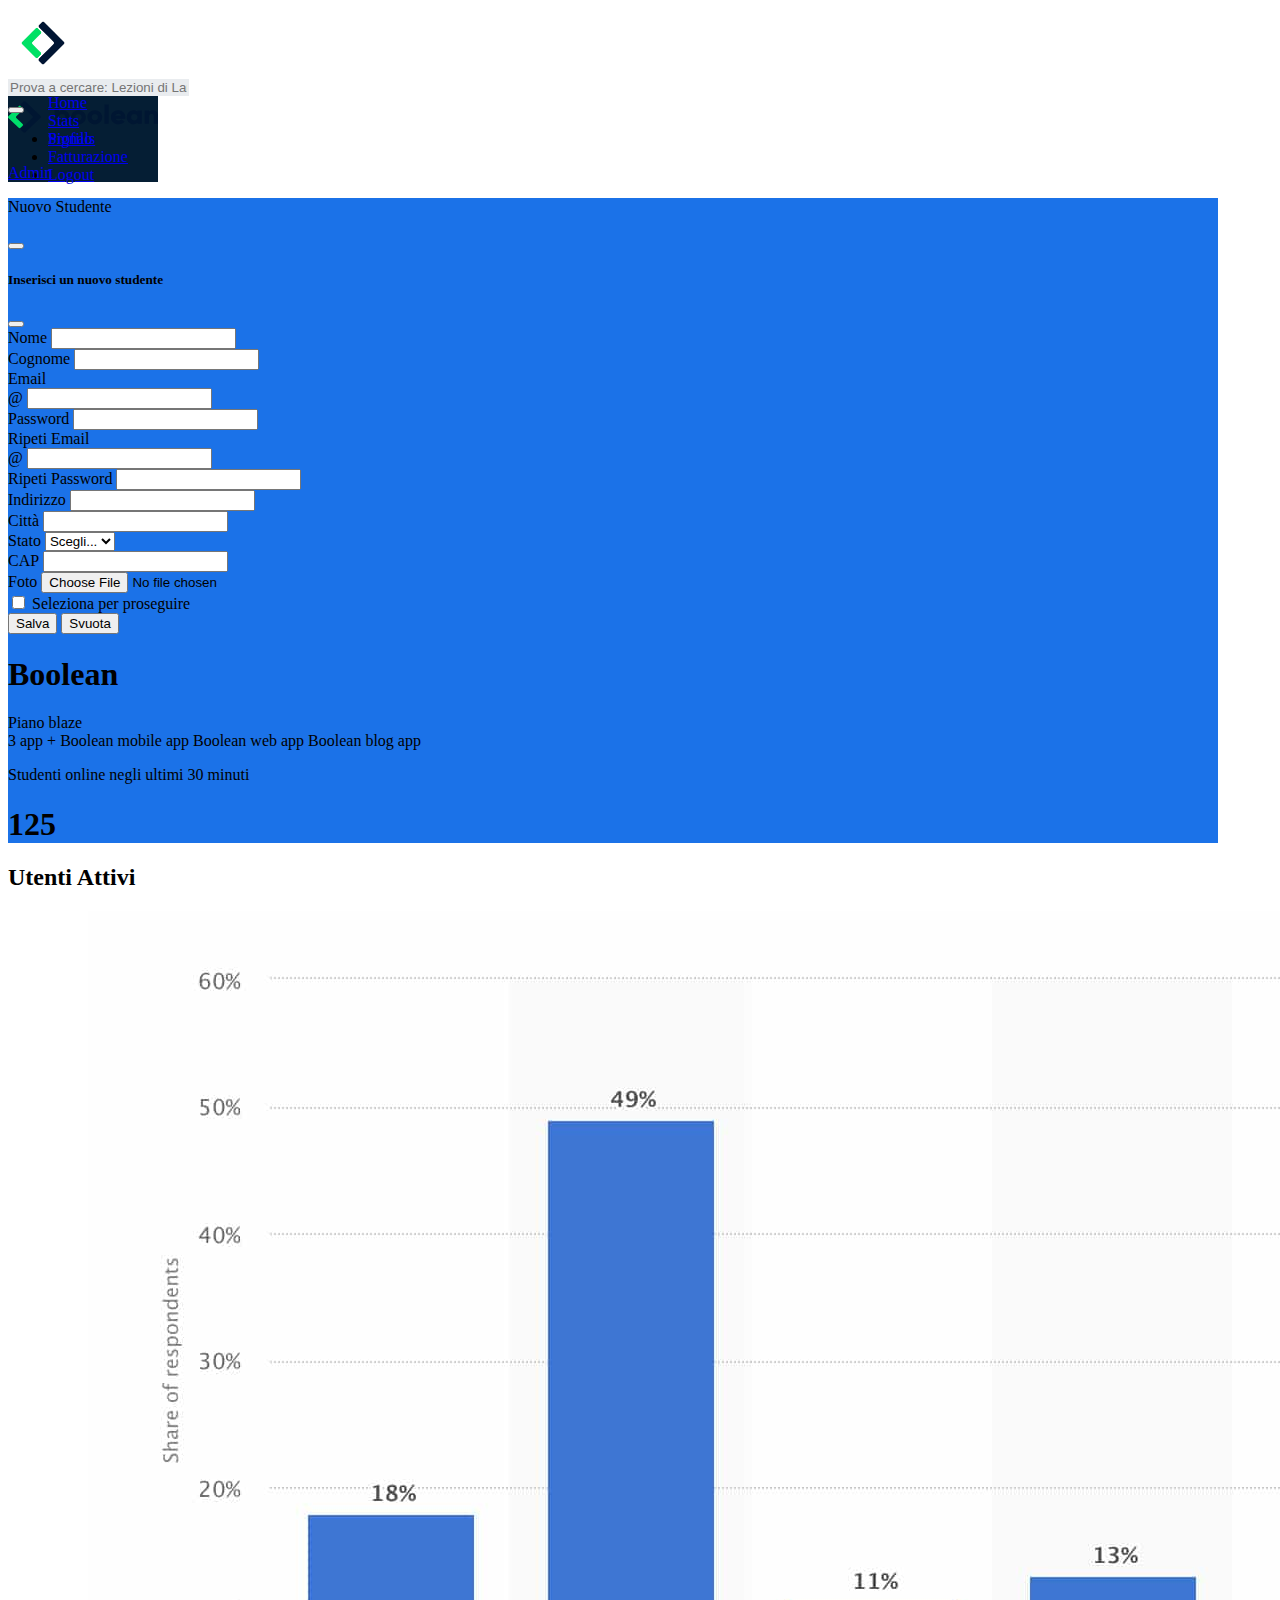
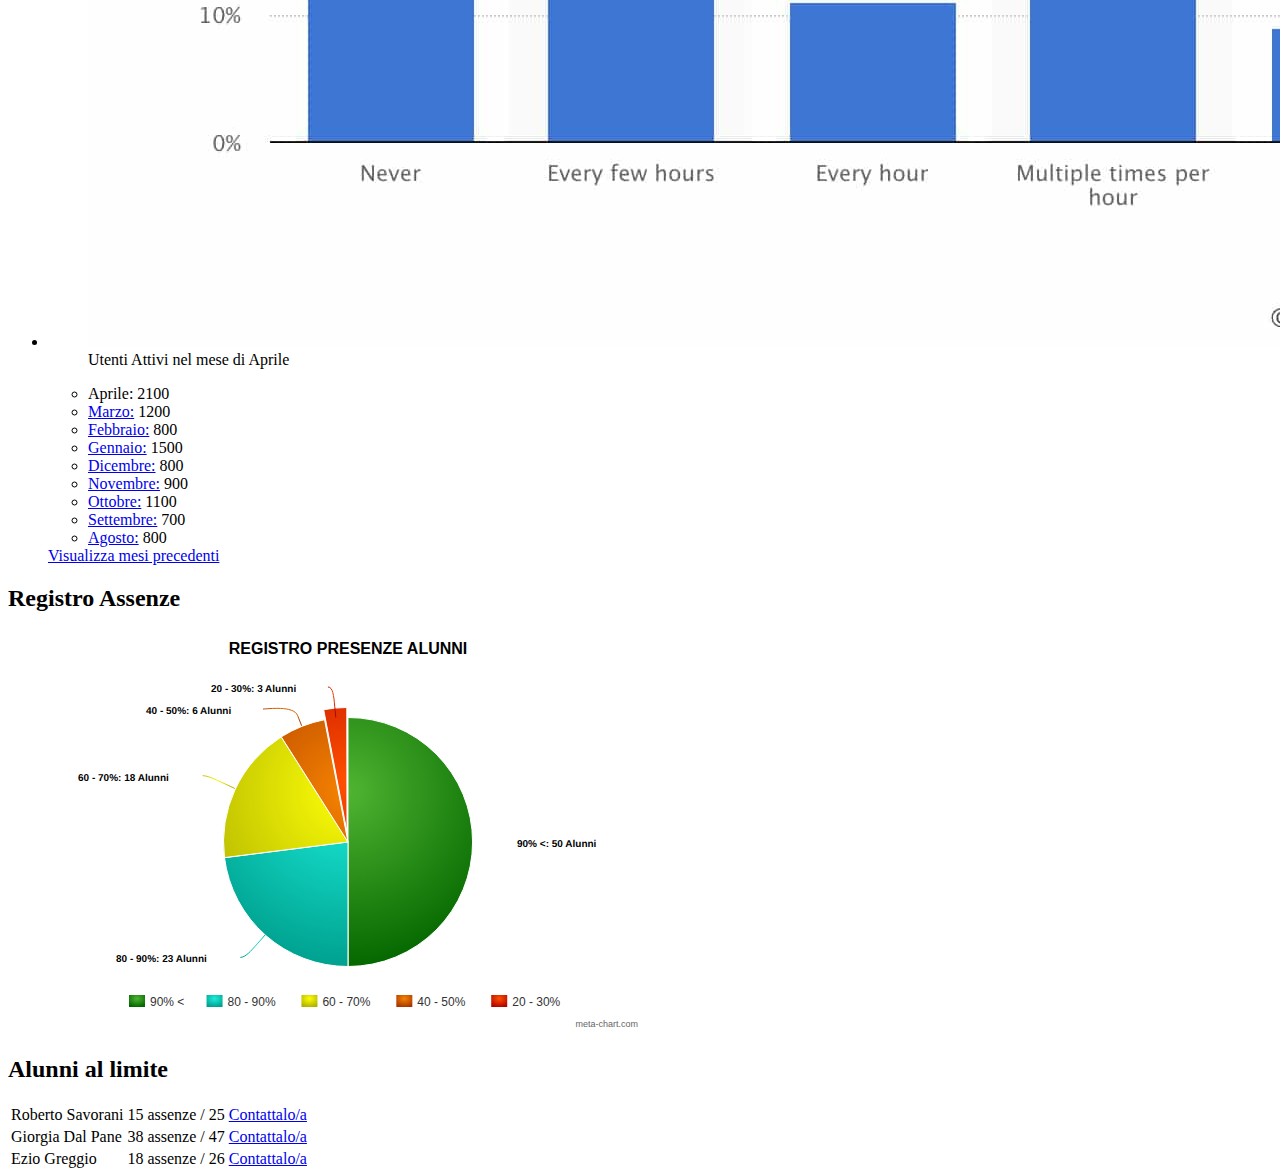
==== stats.html @ 3ed22484 "added new dashboard page called stats" ====
<!DOCTYPE html>
<html lang="en">
<head>
    <meta charset="UTF-8">
    <meta http-equiv="X-UA-Compatible" content="IE=edge">
    <meta name="viewport" content="width=device-width, initial-scale=1.0">
    <link href="https://cdn.jsdelivr.net/npm/bootstrap@5.2.3/dist/css/bootstrap.min.css" rel="stylesheet" integrity="sha384-rbsA2VBKQhggwzxH7pPCaAqO46MgnOM80zW1RWuH61DGLwZJEdK2Kadq2F9CUG65" crossorigin="anonymous">
    <link rel="stylesheet" href="./css/style.css">
    <link rel="stylesheet" href="https://cdnjs.cloudflare.com/ajax/libs/font-awesome/6.4.0/css/all.min.css" integrity="sha512-iecdLmaskl7CVkqkXNQ/ZH/XLlvWZOJyj7Yy7tcenmpD1ypASozpmT/E0iPtmFIB46ZmdtAc9eNBvH0H/ZpiBw==" crossorigin="anonymous" referrerpolicy="no-referrer" />
    <title>Boolean Dashboard - Stats</title>
    <script src="https://cdn.jsdelivr.net/npm/bootstrap@5.2.3/dist/js/bootstrap.bundle.min.js" integrity="sha384-kenU1KFdBIe4zVF0s0G1M5b4hcpxyD9F7jL+jjXkk+Q2h455rYXK/7HAuoJl+0I4" crossorigin="anonymous"></script>
</head>
<body>
    <header id="header">
            <div class="d-flex align-items-center">
                <div class="ivy_logo-box">
                    <img src="./img/mobile-logo.png" alt="boolean short logo" class="d-block d-lg-none">
                    <img src="./img/logo.svg" alt="boolean logo" class="d-none d-lg-block ps-2">
                </div>
                <div class="flex-grow-1 px-3">
                    <div class="input-group input-group-lg">
                        <span class="ivy_searchbar input-group-text" id="inputGroup-sizing-lg">
                            <i class="fa-solid fa-magnifying-glass"></i>
                        </span>
                        <input type="text" class="ivy_searchbar form-control" aria-label="Sizing example input" aria-describedby="inputGroup-sizing-lg" placeholder="Prova a cercare: Lezioni di Laravel">
                    </div>
                </div>
                <div class="px-1 d-flex align-items-center">
                    <i class="fa-solid fa-list-ul text-secondary ps-2 pe-4 d-none d-lg-inline-block"></i>
                    <i class="fa-solid fa-circle-question text-secondary pe-4 d-none d-lg-inline-block"></i>
                    <i class="fa-solid fa-ellipsis-vertical text-secondary pe-4 d-none d-lg-inline-block"></i>
                    <div class="dropdown">
                        <button class="border-0 bg-transparent p-0 m-0" type="button" data-bs-toggle="dropdown" aria-expanded="false">
                            <i class="fa-solid fa-bell text-warning pe-2"></i>
                        </button>
                        <ul class="dropdown-menu">
                            <li><a class="dropdown-item" href="#">Profilo </a></li>
                            <li><a class="dropdown-item" href="#">Fatturazione</a></li>
                            <li><a class="dropdown-item" href="#">Logout</a></li>
                        </ul>
                    </div>
                </div>
            </div>
    </header>
    <section id="content" class="d-flex text-white">
        <section id="sidebar" class="d-flex flex-column justify-content-between align-items-center px-4 py-4">
            <ul class="ivy_sidebar-commands text-center text-lg-start p-0">
                <li class="mb-3">
                    <i class="fa-solid fa-house"></i>
                    <a href="index.html" class="d-none d-lg-inline-block ps-3 link-light text-decoration-none">Home</a> 
                </li>
                <li class="mb-3">
                    <i class="fa-solid fa-chart-simple"></i>
                    <a href="stats.html" class="d-none d-lg-inline-block ps-3 link-light text-decoration-none">Stats</a> 
                </li>
                <li>
                    <i class="fa-solid fa-signal"></i>
                    <a href="#" class="d-none d-lg-inline-block ps-3 link-light text-decoration-none">Signals</a> 
                </li>
            </ul>
            <div class="ivy_settings">
                <i class="fa-solid fa-gear"></i>
                <a href="#" class="d-none d-lg-inline-block ps-3 link-light text-decoration-none">Admin</a> 
            </div>
        </section>
        <main id="main" class="overflow-auto">
            <header id="main-heading">
                <div class="container-fluid">
                    <div class="row pb-4"> 
                        <div class="col-12 col-md-4 col-lg-3 pt-4 order-md-last">
                            <p class="d-inline-block me-2 my-0">Nuovo Studente</p>
                            <button class="btn btn-outline-light" type="button" data-bs-toggle="offcanvas" data-bs-target="#offcanvasRight" aria-controls="offcanvasRight">
                                <i class="fa-solid fa-plus"></i>
                            </button>
                            <div class="offcanvas offcanvas-end text-black w-100" tabindex="-1" id="offcanvasRight" aria-labelledby="offcanvasRightLabel">                              
                                <div class="offcanvas-header">
                                    <h5 class="offcanvas-title" id="offcanvasScrollingLabel">Inserisci un nuovo studente</h5>
                                    <button type="button" class="btn-close" data-bs-dismiss="offcanvas" aria-label="Close"></button>
                                </div>
                                <div class="offcanvas-body text-black overflow-auto">
                                    <form class="row g-3">
                                        <div class="col-md-6">
                                            <label for="inputName" class="form-label">Nome</label>
                                            <input type="text" class="form-control" id="inputName">
                                        </div>
                                        <div class="col-md-6">
                                            <label for="inputSurname" class="form-label">Cognome</label>
                                            <input type="text" class="form-control" id="inputSurname">
                                        </div>
                                        <div class="col-md-6">
                                            <label for="inputEmail" class="form-label">Email</label>
                                            <div class="input-group flex-nowrap">
                                                <span class="input-group-text" id="addon-wrapping">@</span>
                                                <input type="email" class="form-control" aria-label="Email" aria-describedby="addon-wrapping"
                                                id="inputEmail">
                                            </div>
                                        </div>
                                        <div class="col-md-6">
                                            <label for="inputPassword" class="form-label">Password</label>
                                            <input type="password" class="form-control" id="inputPassword">
                                        </div>
                                        <div class="col-md-6">
                                            <label for="inputEmailConfirm" class="form-label">Ripeti Email</label>
                                            <div class="input-group flex-nowrap">
                                                <span class="input-group-text" id="addon-wrapping">@</span>
                                                <input type="email" class="form-control" aria-label="Email" aria-describedby="addon-wrapping"
                                                id="inputEmailConfirm">
                                            </div>
                                        </div>
                                        <div class="col-md-6">
                                            <label for="inputPasswordConfirm" class="form-label">Ripeti Password</label>
                                            <input type="password" class="form-control" id="inputPasswordConfirm">
                                        </div>
                                        <div class="col-12">
                                            <label for="inputAddress" class="form-label">Indirizzo</label>
                                            <input type="text" class="form-control" id="inputAddress">
                                        </div>
                                        <div class="col-md-6">
                                            <label for="inputCity" class="form-label">Città</label>
                                            <input type="text" class="form-control" id="inputCity">
                                        </div>
                                        <div class="col-md-4">
                                            <label for="inputState" class="form-label">Stato</label>
                                            <select id="inputState" class="form-select">
                                                <option selected>Scegli...</option>
                                                <option>Italia</option>
                                            </select>
                                        </div>
                                        <div class="col-md-2">
                                            <label for="inputZip" class="form-label">CAP</label>
                                            <input type="text" class="form-control" id="inputZip">
                                        </div>
                                        <div class="col-12">
                                            <label for="formFile" class="form-label">Foto</label>
                                            <input class="form-control" type="file" id="formFile">
                                        </div>
                                        <div class="col-12">
                                            <div class="form-check">
                                                <input class="form-check-input" type="checkbox" id="gridCheck">
                                                <label class="form-check-label" for="gridCheck">
                                                    Seleziona per proseguire
                                                </label>
                                        </div>
                                        </div>
                                        <div class="col-12">
                                            <button type="submit" class="btn btn-primary">Salva</button>
                                            <button type="reset" class="btn btn-warning">Svuota</button>
                                        </div>
                                    </form>
                                </div>
                            </div>
                        </div>
                        <div class="col-12 col-md-4 col-lg-6 pt-4">
                            <div class="ivy_wrapper">
                                <h1 class="d-inline-block">Boolean</h1>
                                <span class="badge bg-black bg-opacity-25">Piano blaze</span>
                            </div>
                            <span class="badge bg-black bg-opacity-25">3 app</span>
                            <i class="fa-solid fa-angles-right fa-xs align-middle"></i>
                            <span class="badge bg-black bg-opacity-25 d-lg-none">+</span>
                            <span class="badge bg-black bg-opacity-25 d-none d-lg-inline-block">Boolean mobile app</span>
                            <span class="badge bg-black bg-opacity-25 d-none d-lg-inline-block">Boolean web app</span>
                            <span class="badge bg-black bg-opacity-25 d-none d-lg-inline-block">Boolean blog app</span>
                        </div>
                        <div class="col-12 col-md-4 col-lg-3 pt-4">
                            <p>Studenti online negli ultimi 30 minuti</p>
                            <h1>125</h1>
                        </div>
                    </div>
                </div>
            </header>
            <section id="main-body">
                <div class="container-fluid pb-4">
                    <div class="row">
                        <div class="col-12 col-lg-8">
                            <div class="card mt-3">
                                <div class="card-header text-black">
                                    <h2>Utenti Attivi</h2> 
                                </div>
                                <ul class="list-group list-group-flush text-dark">
                                    <li class="row">
                                        <div class="col-12 col-xl-8">
                                            <figure>
                                                <img src="./img/stats.jpeg" alt="" class="img-fluid">
                                                <figcaption class="text-center">Utenti Attivi nel mese di Aprile</figcaption>
                                            </figure>
                                        </div>
                                        <div class="col-12 col-xl-4 text-center pb-4">
                                            <ul class="list-group text-start p-4">
                                                <li class="list-group-item active" aria-current="true">Aprile: 2100</li>
                                                <li class="list-group-item">
                                                    <a href="#" class="link-primary">Marzo:</a> 1200</li>
                                                <li class="list-group-item">
                                                    <a href="#" class="link-primary">Febbraio:</a> 800</li>
                                                <li class="list-group-item">
                                                    <a href="#" class="link-primary">Gennaio:</a> 1500</li>
                                                <li class="list-group-item">
                                                    <a href="#" class="link-primary">Dicembre:</a> 800</li>
                                                <li class="list-group-item">
                                                    <a href="#" class="link-primary">Novembre:</a> 900</li>
                                                <li class="list-group-item">
                                                    <a href="#" class="link-primary">Ottobre:</a> 1100</li>
                                                <li class="list-group-item">
                                                    <a href="#" class="link-primary">Settembre:</a> 700</li>
                                                <li class="list-group-item">
                                                    <a href="#" class="link-primary">Agosto:</a> 800</li>
                                            </ul>
                                            <a href="#" class="link-secondary">Visualizza mesi precedenti</a>
                                        </div>
                                    </li>
                                </ul>
                            </div>
                        </div>
                        <div class="col-12 col-lg-4">
                            <div class="card mt-3">
                                <div class="card-header text-black">
                                    <h2>Registro Assenze</h2> 
                                </div>
                                <ul class="list-group list-group-flush">
                                    <img src="./img/chart_presenze.svg" alt="" class="img-fluid">
                                </ul>
                            </div>
                            <div class="card mt-3">
                                <div class="card-header text-black">
                                    <h2>Alunni al limite</h2>                                
                                </div>
                                <table class="table table-hover">
                                    <tbody>
                                        <tr>
                                            <td>Roberto Savorani</td>
                                            <td>15 assenze / 25 </td>
                                            <td><a href="#" class="link-secondary">Contattalo/a</a></td>
                                        </tr>
                                        <tr>
                                            <td>Giorgia Dal Pane</td>
                                            <td>38 assenze / 47 </td>
                                            <td><a href="#" class="link-secondary">Contattalo/a</a></td>
                                        </tr>
                                        <tr>
                                            <td>Ezio Greggio</td>
                                            <td>18 assenze / 26 </td>
                                            <td><a href="#" class="link-secondary">Contattalo/a</a></td>
                                        </tr>
                                    </tbody>
                                </table>
                            </div>
                        </div>
                    </div>
                </div>
            </section>
        </main>
    </section>
</body>
</html>
---- css/style.css ----
#header{
    max-height: 70px;
}

#header .ivy_logo-box{
    height: 70px;
}

#header .ivy_logo-box img{
    height: 70px;
    max-width: 150px;
}

.ivy_searchbar{
    border: none;
    background-color: #e9ecef;
}

#content{
    height: calc(100vh - 70px);
}

#sidebar{
    width: 70px;
    background-color: #051e34;
    background-image: url(../img/sidebar-bg.png);
}

.ivy_sidebar-commands,
.ivy_settings{
    list-style-type: none;
    cursor: pointer;
}

#sidebar i{
    width: 1rem;
}

#main{
    width: calc(100vw - 70px);
    height: calc(100vh - 70px);
}

#main-heading{
    background-color: #1b72e8;
}

.ivy_icon-box{
    width: 1.5rem;
}

@media screen and (min-width: 992px) {
    #header .ivy_logo-box{
        width: 150px;
    }

    #sidebar{
        width: 150px;
    }

    #main{
        width: calc(100vw - 70px);
    }
    
    .offcanvas.offcanvas-end{
        width: 50%!important;
    }

    .ivy_sidebar-commands > li:hover,
    .ivy_settings:hover{
    background-color: rgba(255, 255, 255, 0.5);
}
}
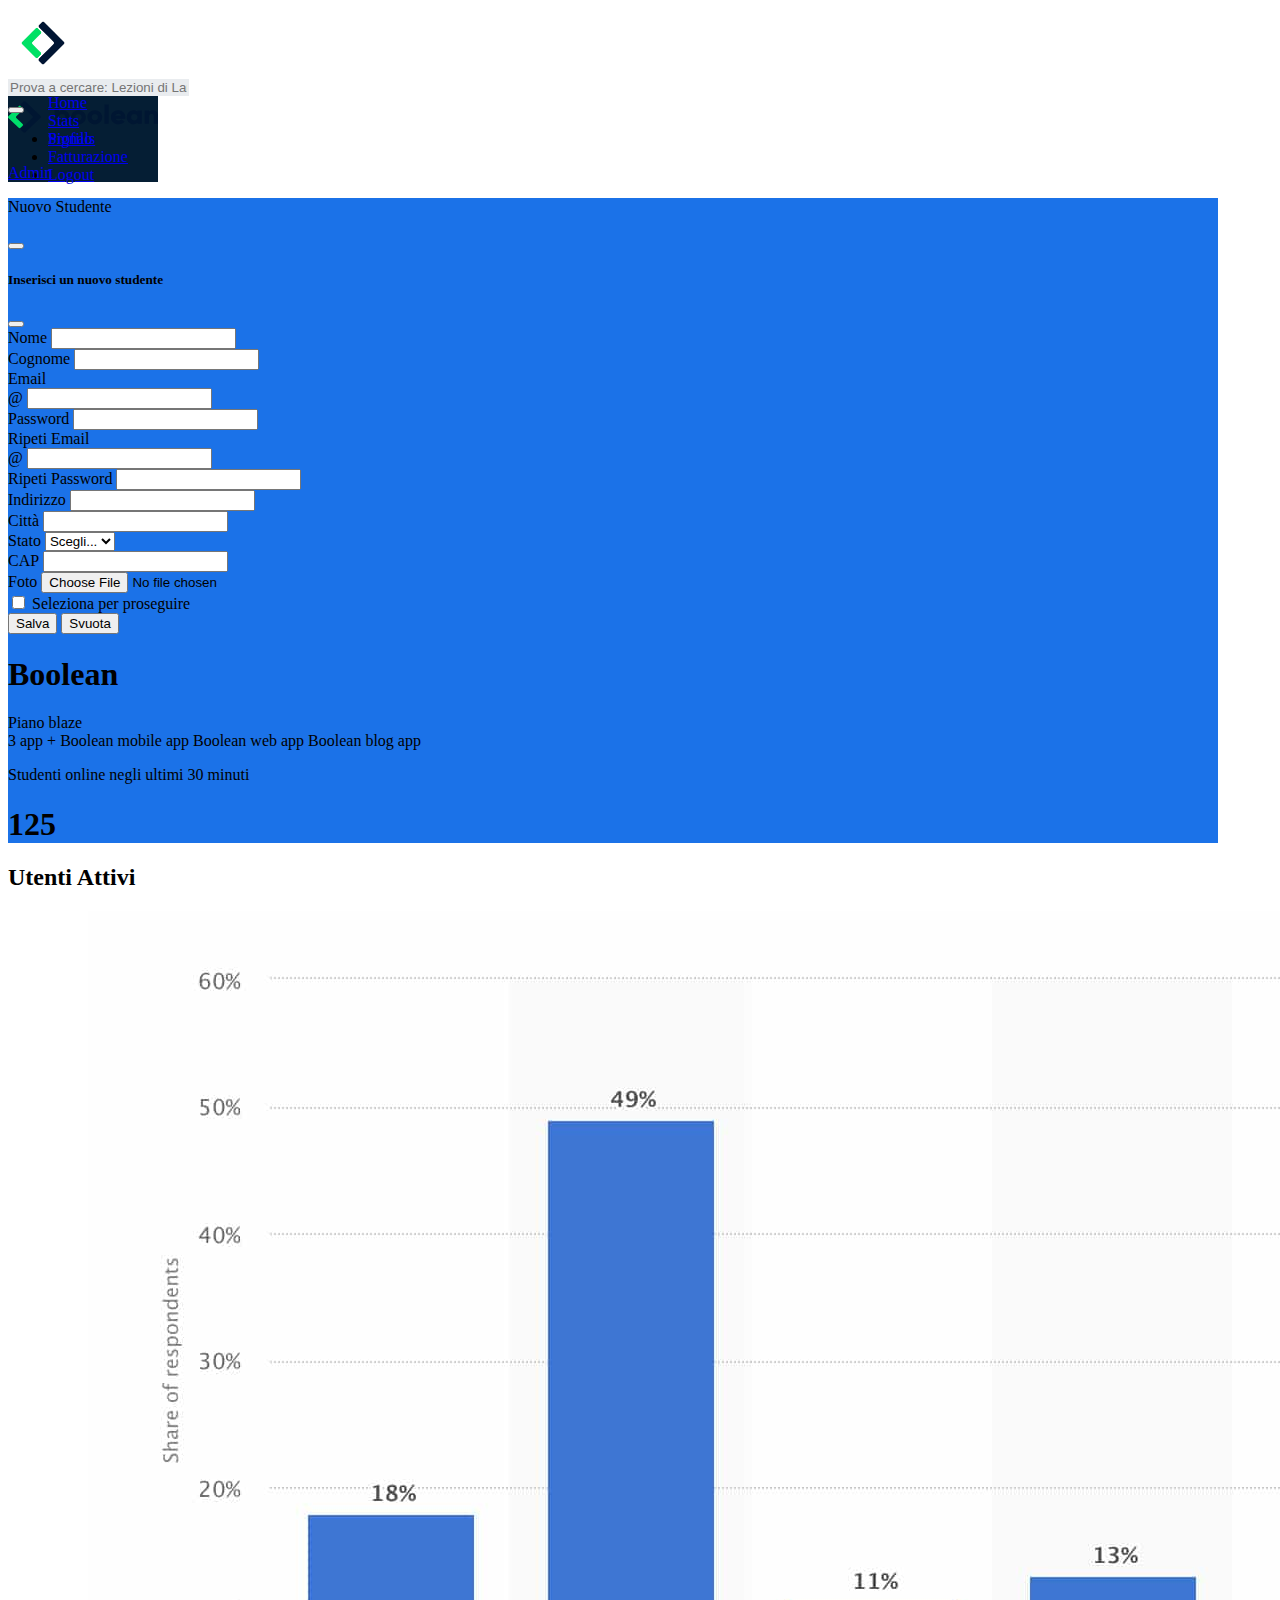
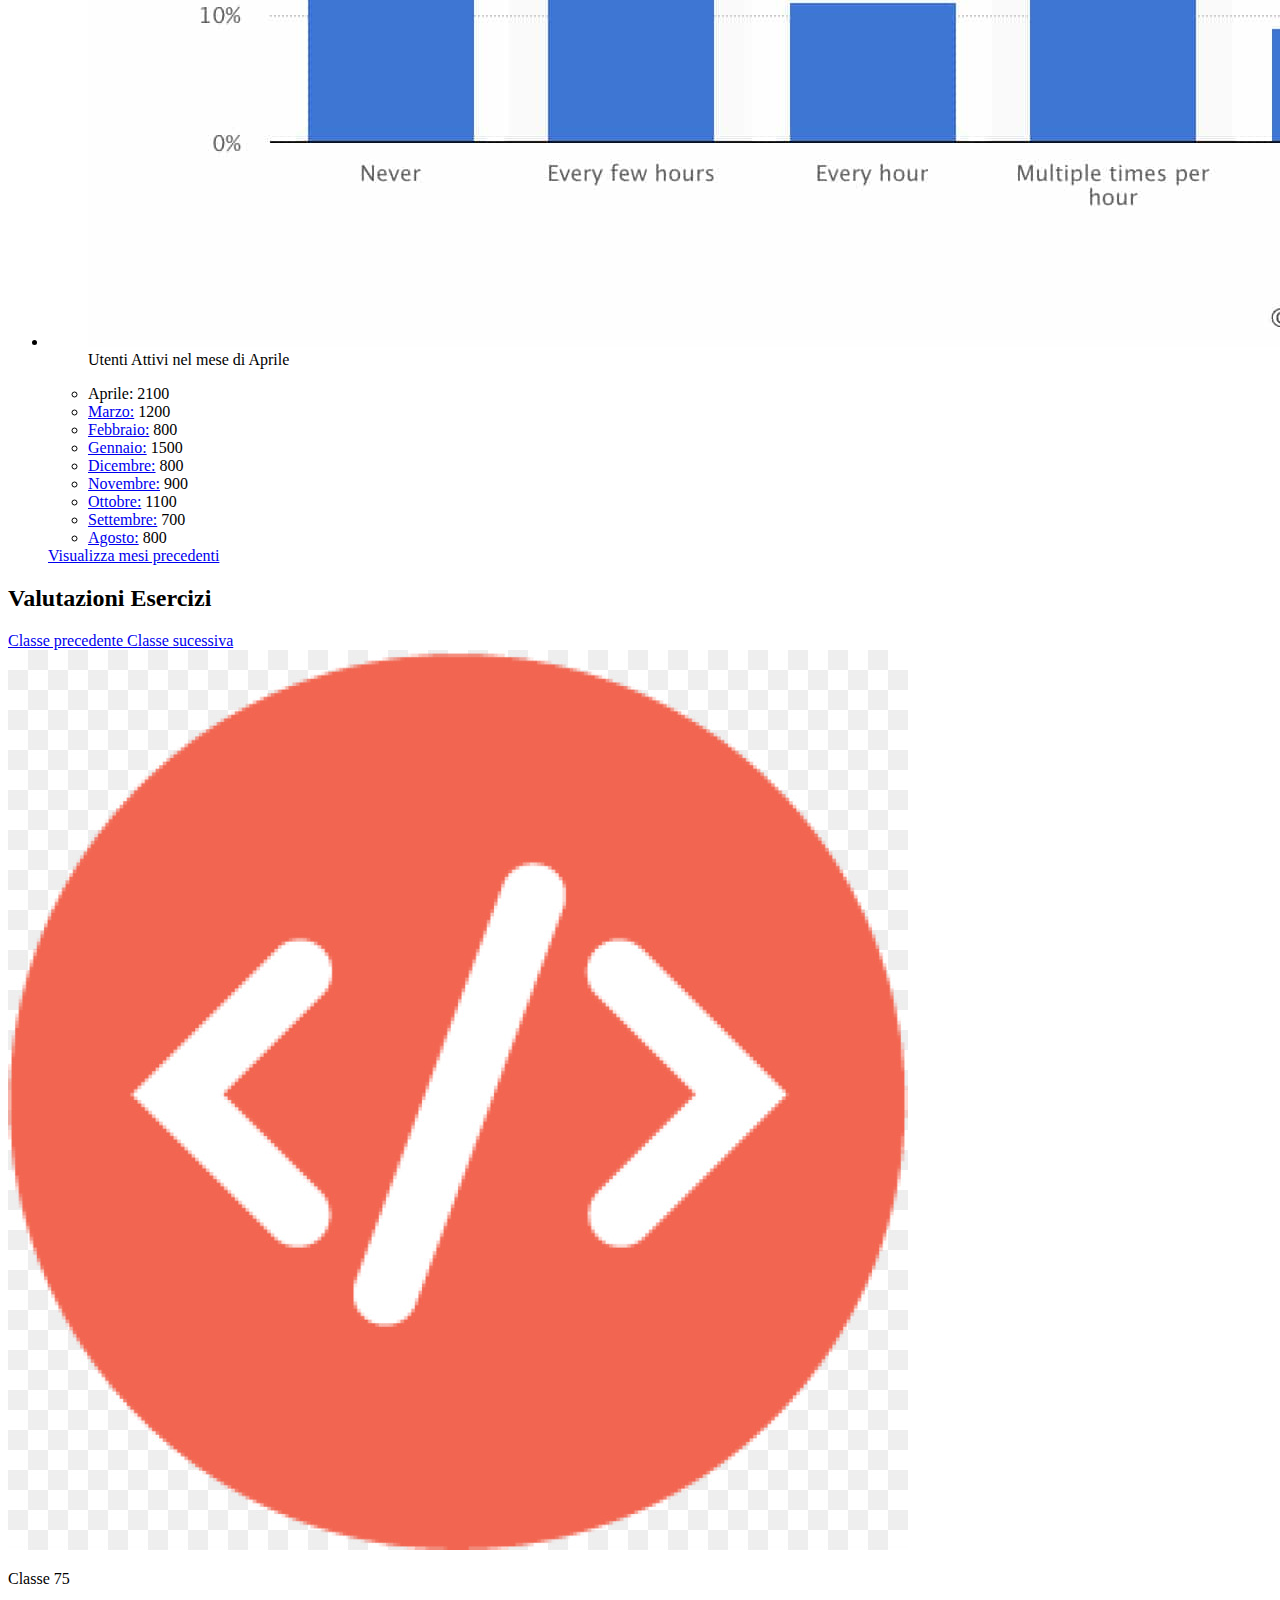
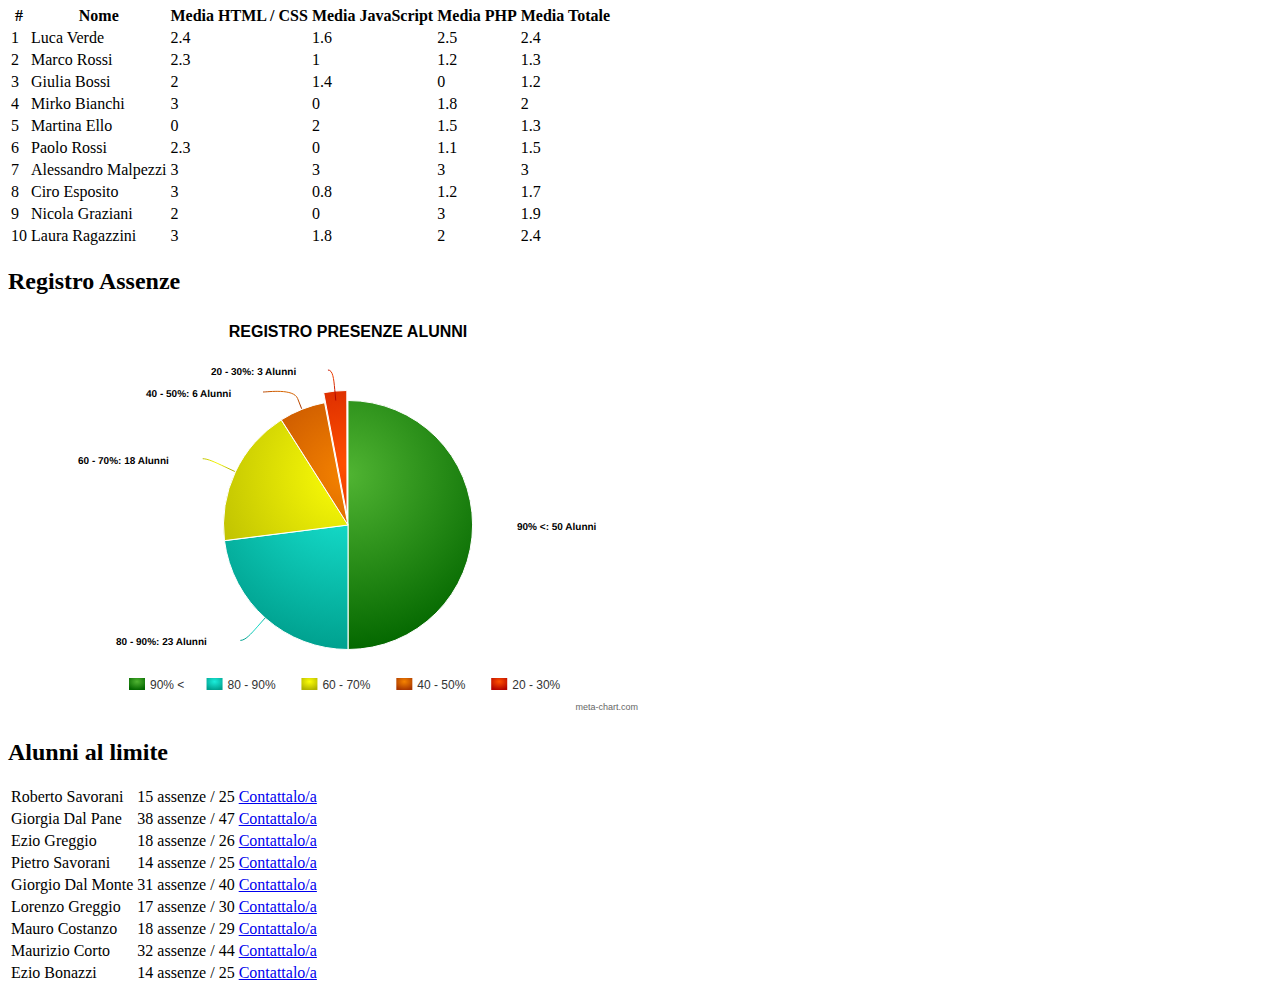
==== commit 8dbcd850: "added new card in stats to control marks" ====
--- a/stats.html
+++ b/stats.html
@@ -210,6 +210,121 @@
                                     </li>
                                 </ul>
                             </div>
+                            <div class="card mt-3">
+                                <div class="card-header text-black d-flex justify-content-between align-items-center">
+                                    <h2>Valutazioni Esercizi</h2>  
+                                    <div>
+                                        <a href="#" class="btn btn-primary disabled me-5">
+                                            <i class="fa-solid fa-arrow-left px-1"></i>Classe precedente
+                                        </a>
+                                        <a href="#" class="btn btn-primary">
+                                            Classe sucessiva
+                                            <i class="fa-solid fa-arrow-right px-1"></i>
+                                        </a> 
+                                    </div>                                  
+                                    <div class="d-flex">
+                                        <div class="ivy_icon-box">
+                                            <img src="./img/class-avatar.jpg" alt="code logo" class="img-fluid rounded-circle">
+                                        </div>                                                        
+                                        <p class="ps-2">Classe 75</p> 
+                                    </div>
+                                </div>
+                                <table class="table table-hover">
+                                    <thead>
+                                        <tr>
+                                            <th scope="col text-center">#</th>
+                                            <th scope="col">Nome</th>
+                                            <th scope="col" class="text-center d-none d-md-table-cell">Media HTML / CSS</th>
+                                            <th scope="col" class="text-center d-none d-md-table-cell">Media JavaScript</th>
+                                            <th scope="col" class="text-center d-none d-md-table-cell">Media PHP</th>
+                                            <th scope="col" class="text-center">Media Totale</th>
+                                        </tr>
+                                    </thead>
+                                    <tbody>
+                                        <tr>
+                                            <td>1</td>
+                                            <td>Luca Verde</td>
+                                            <td class="text-center d-none d-md-table-cell text-success">2.4</td>
+                                            <td class="text-center d-none d-md-table-cell text-warning">1.6</td>
+                                            <td class="text-center d-none d-md-table-cell text-success">2.5</td>
+                                            <td class="text-center text-success">2.4</td>
+                                        </tr>
+                                        <tr>
+                                            <td>2</td>
+                                            <td>Marco Rossi</td>
+                                            <td class="text-center d-none d-md-table-cell text-success">2.3</td>
+                                            <td class="text-center d-none d-md-table-cell text-danger">1</td>
+                                            <td class="text-center d-none d-md-table-cell text-warning">1.2</td>
+                                            <td class="text-center text-warning">1.3</td>
+                                        </tr>
+                                        <tr>
+                                            <td>3</td>
+                                            <td>Giulia Bossi</td>
+                                            <td class="text-center d-none d-md-table-cell text-success">2</td>
+                                            <td class="text-center d-none d-md-table-cell text-warning">1.4</td>
+                                            <td class="text-center d-none d-md-table-cell  text-danger">0</td>
+                                            <td class="text-center text-warning">1.2</td>
+                                        </tr>
+                                        <tr>
+                                            <td>4</td>
+                                            <td>Mirko Bianchi</td>
+                                            <td class="text-center d-none d-md-table-cell text-success">3</td>
+                                            <td class="text-center d-none d-md-table-cell text-danger">0</td>
+                                            <td class="text-center c d-none d-md-table-cell text-warning">1.8</td>
+                                            <td class="text-center text-warning">2</td>
+                                        </tr>
+                                        <tr>
+                                            <td>5</td>
+                                            <td>Martina Ello </td>
+                                            <td class="text-center d-none d-md-table-cell text-danger">0</td>
+                                            <td class="text-center d-none d-md-table-cell text-success">2</td>
+                                            <td class="text-center d-none d-md-table-cell text-warning">1.5</td>
+                                            <td class="text-center text-warning">1.3</td>
+                                        </tr>
+                                        <tr>
+                                            <td>6</td>
+                                            <td>Paolo Rossi</td>
+                                            <td class="text-center d-none d-md-table-cell text-success">2.3</td>
+                                            <td class="text-center d-none d-md-table-cell text-danger">0</td>
+                                            <td class="text-center d-none d-md-table-cell text-warning">1.1</td>
+                                            <td class="text-center text-warning">1.5</td>
+                                        </tr>
+                                        <tr>
+                                            <td>7</td>
+                                            <td>Alessandro Malpezzi</td>
+                                            <td class="text-center d-none d-md-table-cell text-success">3</td>
+                                            <td class="text-center d-none d-md-table-cell text-success">3</td>
+                                            <td class="text-center d-none d-md-table-cell text-success">3</td>
+                                            <td class="text-center text-success">3</td>
+                                        </tr>
+                                        <tr>
+                                            <td>8</td>
+                                            <td>Ciro Esposito</td>
+                                            <td class="text-center d-none d-md-table-cell text-success">3</td>
+                                            <td class="text-center d-none d-md-table-cell text-danger">0.8</td>
+                                            <td class="text-center d-none d-md-table-cell text-warning">1.2</td>
+                                            <td class="text-center text-warning">1.7</td>
+                                        </tr>
+                                        <tr>
+                                            <td>9</td>
+                                            <td>Nicola Graziani</td>
+                                            <td class="text-center d-none d-md-table-cell text-success">2</td>
+                                            <td class="text-center d-none d-md-table-cell text-danger">0</td>
+                                            <td class="text-center d-none d-md-table-cell text-success">3</td>
+                                            <td class="text-center text-warning">1.9</td>
+                                        </tr>
+                                        <tr>
+                                            <td>10</td>
+                                            <td>Laura Ragazzini</td>
+                                            <td class="text-center d-none d-md-table-cell text-success">3</td>
+                                            <td class="text-center d-none d-md-table-cell text-warning">1.8</td>
+                                            <td class="text-center d-none d-md-table-cell text-success">2</td>
+                                            <td class="text-center text-success">2.4</td>
+                                        </tr>
+
+                                    </tbody>
+                                </table>
+                            </div>
                         </div>
                         <div class="col-12 col-lg-4">
                             <div class="card mt-3">
@@ -239,6 +354,36 @@
                                         <tr>
                                             <td>Ezio Greggio</td>
                                             <td>18 assenze / 26 </td>
+                                            <td><a href="#" class="link-secondary">Contattalo/a</a></td>
+                                        </tr>
+                                        <tr>
+                                            <td>Pietro Savorani</td>
+                                            <td>14 assenze / 25 </td>
+                                            <td><a href="#" class="link-secondary">Contattalo/a</a></td>
+                                        </tr>
+                                        <tr>
+                                            <td>Giorgio Dal Monte</td>
+                                            <td>31 assenze / 40 </td>
+                                            <td><a href="#" class="link-secondary">Contattalo/a</a></td>
+                                        </tr>
+                                        <tr>
+                                            <td>Lorenzo Greggio</td>
+                                            <td>17 assenze / 30 </td>
+                                            <td><a href="#" class="link-secondary">Contattalo/a</a></td>
+                                        </tr>
+                                        <tr>
+                                            <td>Mauro Costanzo</td>
+                                            <td>18 assenze / 29 </td>
+                                            <td><a href="#" class="link-secondary">Contattalo/a</a></td>
+                                        </tr>
+                                        <tr>
+                                            <td>Maurizio Corto</td>
+                                            <td>32 assenze / 44 </td>
+                                            <td><a href="#" class="link-secondary">Contattalo/a</a></td>
+                                        </tr>
+                                        <tr>
+                                            <td>Ezio Bonazzi</td>
+                                            <td>14 assenze / 25 </td>
                                             <td><a href="#" class="link-secondary">Contattalo/a</a></td>
                                         </tr>
                                     </tbody>
